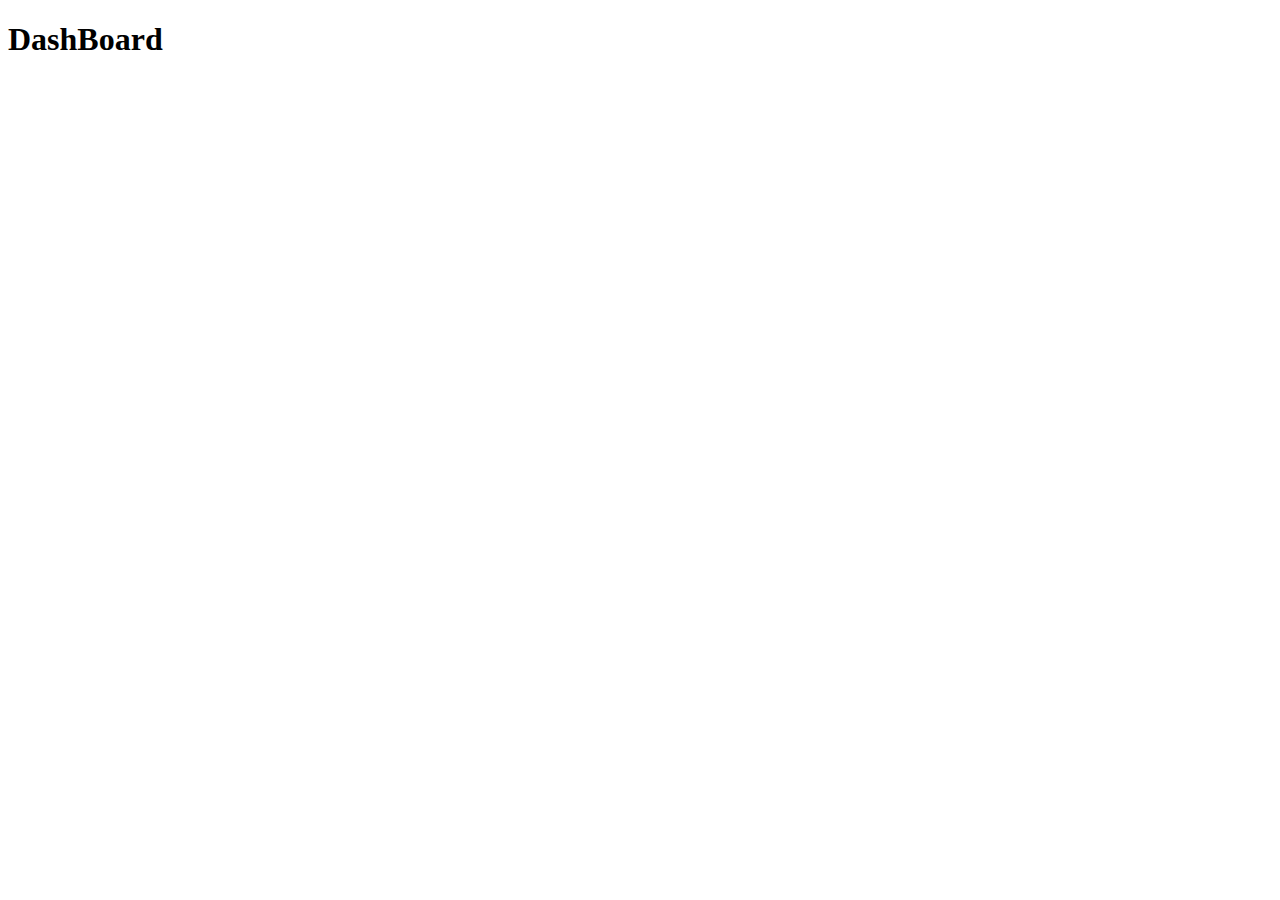
==== dash.html @ b2fd861f "created structure for value input" ====
<!DOCTYPE html>
<html lang="en">
<head>
    <meta charset="UTF-8">
    <meta name="viewport" content="width=device-width, initial-scale=1.0">
    <title>Document</title>
</head>
<body>
    
    <h1>DashBoard</h1>
</body>
</html>
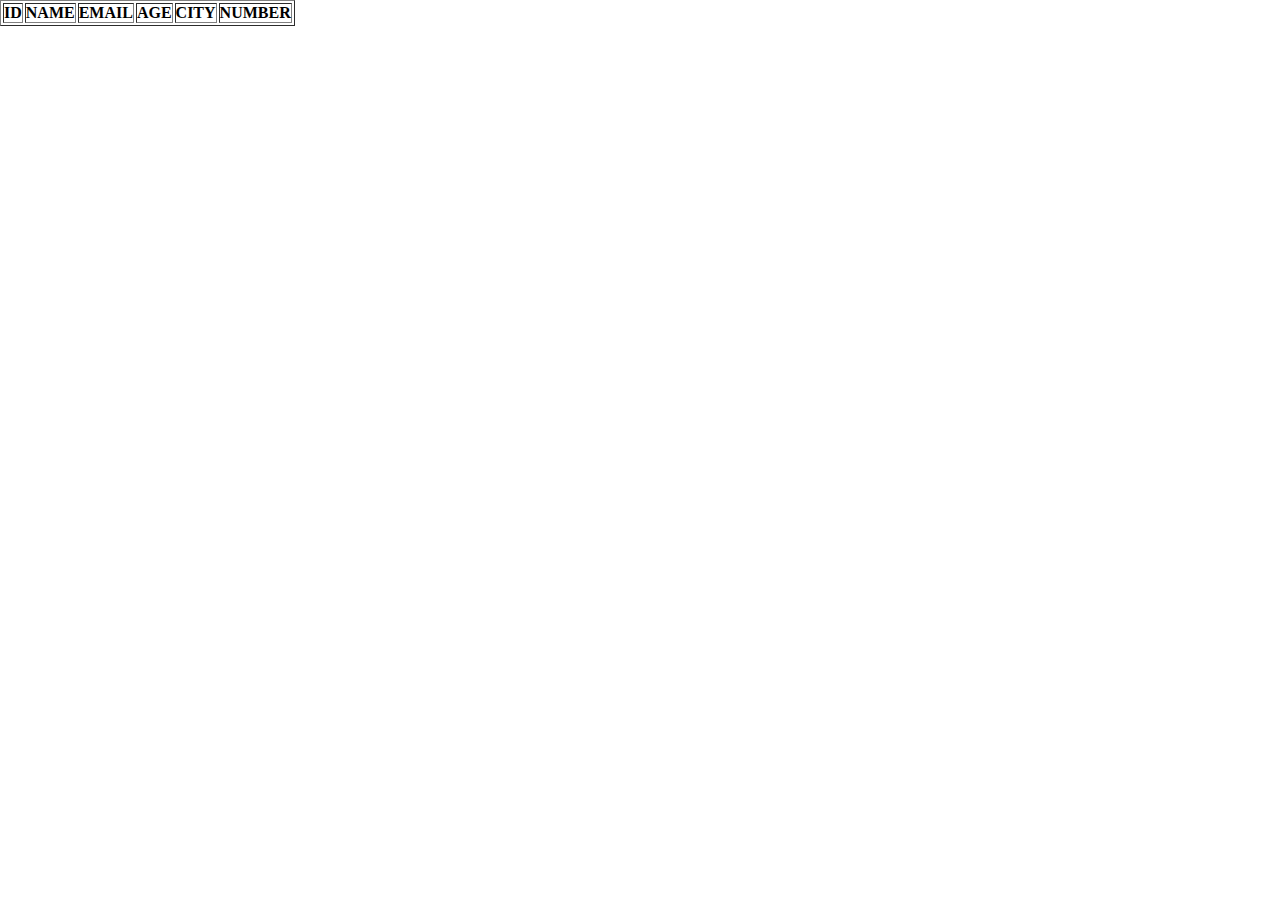
==== commit ff3195b2: "css applied and create json" ====
--- a/dash.html
+++ b/dash.html
@@ -3,10 +3,28 @@
 <head>
     <meta charset="UTF-8">
     <meta name="viewport" content="width=device-width, initial-scale=1.0">
-    <title>Document</title>
+    <!-- font awesome cdn -->
+    <link rel="stylesheet" href="https://cdnjs.cloudflare.com/ajax/libs/font-awesome/6.7.1/css/all.min.css" integrity="sha512-5Hs3dF2AEPkpNAR7UiOHba+lRSJNeM2ECkwxUIxC1Q/FLycGTbNapWXB4tP889k5T5Ju8fs4b1P5z/iB4nMfSQ==" crossorigin="anonymous" referrerpolicy="no-referrer" />
+    <title>JavaScript CRUD</title>
+    <link rel="stylesheet" href="./dash.css">
 </head>
 <body>
-    
-    <h1>DashBoard</h1>
+    <div class="container">
+         <table border="">
+        <thead id="head">
+            <th>ID</th>
+            <th>NAME</th>
+            <th>EMAIL</th>
+            <th>AGE</th>
+            <th>CITY</th>
+            <th>NUMBER</th>
+        </thead>
+        <tbody id="output">
+
+        </tbody>
+    </table>
+    </div>
+
+    <script src="./dash.js"></script>
 </body>
 </html>--- a/dash.css
+++ b/dash.css
@@ -0,0 +1,11 @@
+* {
+  margin: 0;
+  padding: 0;
+  -webkit-box-sizing: border-box;
+          box-sizing: border-box;
+}
+
+body .container {
+  width: 100%;
+}
+/*# sourceMappingURL=dash.css.map */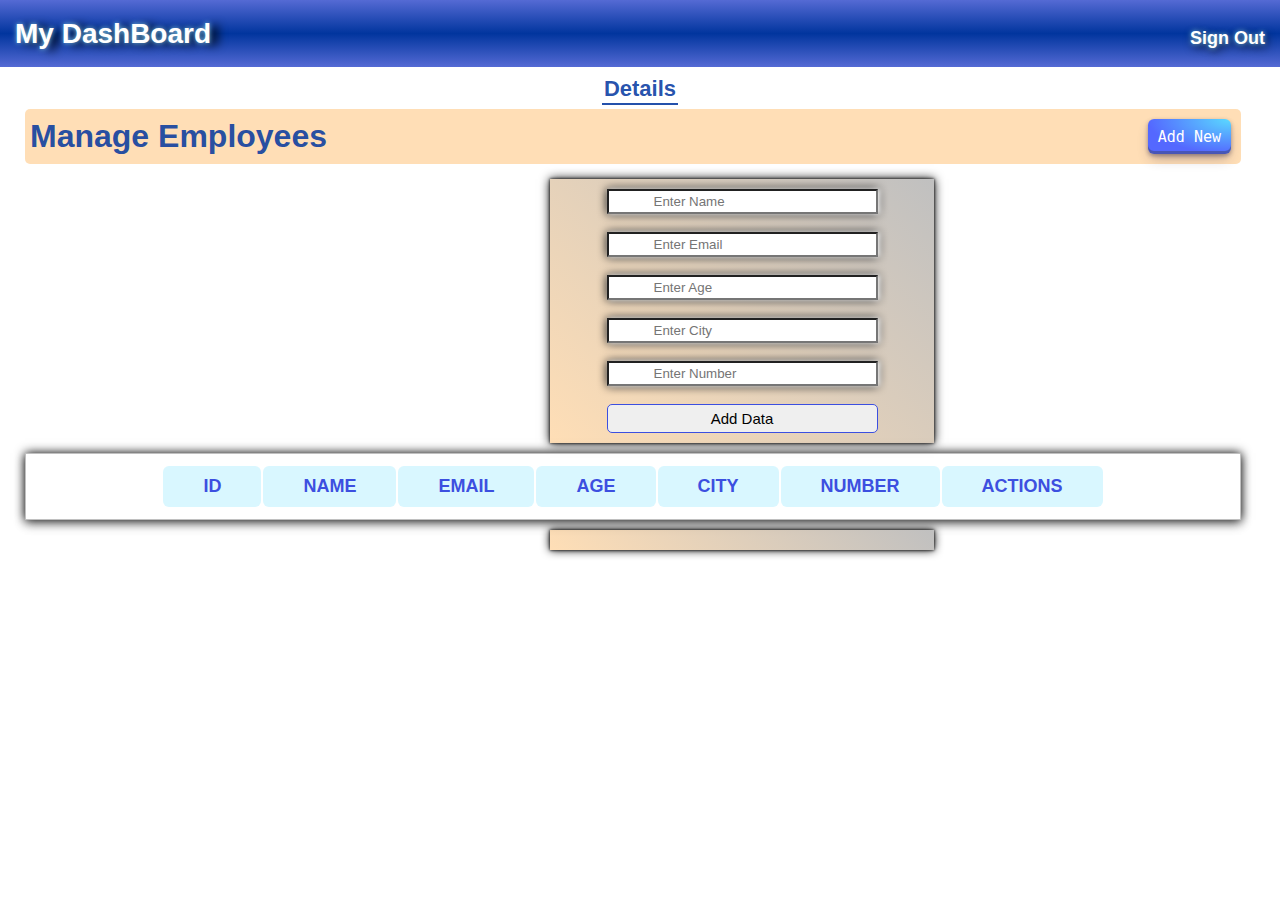
==== commit 5c77039d: "applied css and added crud operations" ====
--- a/dash.html
+++ b/dash.html
@@ -9,8 +9,38 @@
     <link rel="stylesheet" href="./dash.css">
 </head>
 <body>
+    <header id="hero">
+        <div id="navbar">
+            <nav>
+                <div id="left-element">
+                <h1>My DashBoard</h1>
+                </div>
+                <div id="right-element">
+                    <h1><a href="./index.html"><i class="fa-solid fa-arrow-right-to-bracket"></i> Sign Out</a></h1>
+                </div>
+            </nav>
+        </div>
+    </header>
+    <div id="nav2">
+        <h1><span>Details</span></h1>
+
+    </div>
+    <div id="nav3">
+        <h1>Manage Employees</h1>
+        <button id="buttonforadd" onclick="showform();"><i class="fa-solid fa-plus"></i> Add New</button>
+    </div>
+    <div id="add">
+        <form id="addform">
+            <input type="text" placeholder="Enter Name" id="addname"><br>
+            <input type="text" placeholder="Enter Email" id="addemail"><br>
+            <input type="text" placeholder="Enter Age" id="addage"><br>
+            <input type="text" placeholder="Enter City" id="addcity"><br>
+            <input type="text" placeholder="Enter Number" id="addnumber"><br>
+            <button onclick="add()">Add Data</button>
+        </form>
+    </div>
     <div class="container">
-         <table border="">
+         <table id="table">
         <thead id="head">
             <th>ID</th>
             <th>NAME</th>
@@ -18,6 +48,7 @@
             <th>AGE</th>
             <th>CITY</th>
             <th>NUMBER</th>
+            <th colspan="3">ACTIONS</th>
         </thead>
         <tbody id="output">
 
@@ -25,6 +56,10 @@
     </table>
     </div>
 
+    <div id="edittable">
+
+    </div>
+
     <script src="./dash.js"></script>
 </body>
 </html>--- a/dash.css
+++ b/dash.css
@@ -5,7 +5,229 @@
           box-sizing: border-box;
 }
 
-body .container {
+body #hero #navbar nav {
+  display: -ms-grid;
+  display: grid;
+  -ms-grid-columns: auto auto;
+      grid-template-columns: auto auto;
+  -webkit-box-pack: justify;
+      -ms-flex-pack: justify;
+          justify-content: space-between;
+  -webkit-box-align: center;
+      -ms-flex-align: center;
+          align-items: center;
+  padding: 15px;
+  background: -webkit-gradient(linear, left bottom, left top, from(#556ad4), color-stop(#01359e), to(#556ad4));
+  background: linear-gradient(0deg, #556ad4, #01359e, #556ad4);
+}
+
+body #hero #navbar nav #left-element h1 {
+  color: white;
+  font-size: 28px;
+  font-family: Arial, Helvetica, sans-serif;
+  text-shadow: 0 0 5px skyblue, 8px 2px 10px black;
+}
+
+body #hero #navbar nav #right-element a {
+  color: white;
+  font-size: 18px;
+  text-decoration: none;
+  font-family: Arial, Helvetica, sans-serif;
+  text-shadow: 0 0 5px skyblue, 2px 3px 10px black;
+}
+
+body #hero #navbar nav #right-element a:hover {
+  color: white;
+  text-shadow: 0 0 5px skyblue, 4px 5px 10px white;
+}
+
+body #nav2 {
+  background-color: #fff;
+  text-align: center;
+  -webkit-box-align: center;
+      -ms-flex-align: center;
+          align-items: center;
+}
+
+body #nav2 h1 {
+  margin: 0px;
+  padding-bottom: 5px;
+}
+
+body #nav2 h1 span {
   width: 100%;
+  color: #01359edc;
+  border-bottom: 2px #01359edc solid;
+  font-size: 22px;
+  font-family: Arial, Helvetica, sans-serif;
+  padding: 2px;
+}
+
+body #nav3 {
+  display: -ms-grid;
+  display: grid;
+  -ms-grid-columns: auto auto;
+      grid-template-columns: auto auto;
+  -webkit-box-pack: justify;
+      -ms-flex-pack: justify;
+          justify-content: space-between;
+  -webkit-box-align: center;
+      -ms-flex-align: center;
+          align-items: center;
+  width: 95%;
+  margin-left: 25px;
+  background-color: #ffb55a71;
+  border-radius: 5px;
+  margin-bottom: 15px;
+}
+
+body #nav3 h1 {
+  color: #01359edc;
+  padding-left: 5px;
+  font-family: "JetBrains Mono",sans-serif;
+}
+
+body #nav3 #buttonforadd {
+  -webkit-box-align: center;
+      -ms-flex-align: center;
+          align-items: center;
+  background: radial-gradient(100% 100% at 100% 0, #5adaff 0, #5468ff 100%);
+  border: 0;
+  border-radius: 6px;
+  -webkit-box-shadow: rgba(45, 35, 66, 0.4) 0 2px 4px, rgba(45, 35, 66, 0.3) 0 7px 13px -3px, rgba(58, 65, 111, 0.5) 0 -3px 0 inset;
+          box-shadow: rgba(45, 35, 66, 0.4) 0 2px 4px, rgba(45, 35, 66, 0.3) 0 7px 13px -3px, rgba(58, 65, 111, 0.5) 0 -3px 0 inset;
+  color: #fff;
+  cursor: pointer;
+  font-family: "JetBrains Mono",monospace;
+  height: 35px;
+  -webkit-box-pack: center;
+      -ms-flex-pack: center;
+          justify-content: center;
+  padding-left: 10px;
+  padding-right: 10px;
+  -webkit-transition: -webkit-transform .10s;
+  transition: -webkit-transform .10s;
+  transition: transform .10s;
+  transition: transform .10s, -webkit-transform .10s;
+  font-size: 15px;
+  margin: 10px;
+}
+
+body #nav3 #buttonforadd:hover {
+  -webkit-box-shadow: rgba(45, 35, 66, 0.4) 0 4px 8px, rgba(45, 35, 66, 0.3) 0 7px 13px -3px, #3c4fe0 0 -3px 0 inset;
+          box-shadow: rgba(45, 35, 66, 0.4) 0 4px 8px, rgba(45, 35, 66, 0.3) 0 7px 13px -3px, #3c4fe0 0 -3px 0 inset;
+  -webkit-transform: translateY(-2px);
+          transform: translateY(-2px);
+}
+
+body #nav3 #buttonforadd:active {
+  -webkit-box-shadow: #3c4fe0 0 3px 7px inset;
+          box-shadow: #3c4fe0 0 3px 7px inset;
+  -webkit-transform: translateY(1px);
+          transform: translateY(1px);
+}
+
+#add #addform {
+  display: none;
+}
+
+.container {
+  border: 1px silver solid;
+  -webkit-box-shadow: 0 0 10px black,0 5px 10px silver;
+          box-shadow: 0 0 10px black,0 5px 10px silver;
+  width: 95%;
+  margin-left: 25px;
+  padding: 10px;
+  display: -ms-grid;
+  display: grid;
+  -webkit-box-pack: center;
+      -ms-flex-pack: center;
+          justify-content: center;
+  -webkit-box-align: center;
+      -ms-flex-align: center;
+          align-items: center;
+}
+
+.container #table #head {
+  text-align: center;
+  border: 2px blue solid;
+}
+
+.container #table #head th {
+  text-align: center;
+  -webkit-box-align: center;
+      -ms-flex-align: center;
+          align-items: center;
+  padding: 10px 40px;
+  font-size: 18px;
+  font-family: Arial, Helvetica, sans-serif;
+  color: #3c4fe0;
+  background-color: #5adbff3b;
+  border-radius: 6px;
+}
+
+.container #table #output {
+  text-align: center;
+  width: 100%;
+}
+
+.container #table #output td {
+  color: black;
+  font-size: 22px;
+  padding: 10px 40px;
+  border-bottom: 1px #3c4fe0 dashed;
+}
+
+#deletbtn {
+  color: blue;
+}
+
+#add #addform {
+  display: -ms-grid;
+  display: grid;
+  -webkit-box-pack: center;
+      -ms-flex-pack: center;
+          justify-content: center;
+  margin: 10px;
+  width: 30%;
+  margin-left: 550px;
+  padding: 10px;
+  background: linear-gradient(45deg, #ffb55a71, silver);
+  -webkit-box-shadow: 0 0 3px black,0 0 10px black;
+          box-shadow: 0 0 3px black,0 0 10px black;
+}
+
+#add #addform input {
+  padding: 3px 45px;
+  -webkit-box-shadow: 2px 0 5px white,0 0 10px black;
+          box-shadow: 2px 0 5px white,0 0 10px black;
+}
+
+#add #addform button {
+  font-size: 15px;
+  border-radius: 5px;
+  border: 1px #3c4fe0 solid;
+  padding: 5px;
+}
+
+#edittable {
+  display: -ms-grid;
+  display: grid;
+  -webkit-box-pack: center;
+      -ms-flex-pack: center;
+          justify-content: center;
+  margin: 10px;
+  width: 30%;
+  margin-left: 550px;
+  padding: 10px;
+  background: linear-gradient(45deg, #ffb55a71, silver);
+  -webkit-box-shadow: 0 0 3px black,0 0 10px black;
+          box-shadow: 0 0 3px black,0 0 10px black;
+}
+
+#edittable input {
+  padding: 3px 45px;
+  -webkit-box-shadow: 2px 0 5px white,0 0 10px black;
+          box-shadow: 2px 0 5px white,0 0 10px black;
 }
 /*# sourceMappingURL=dash.css.map */